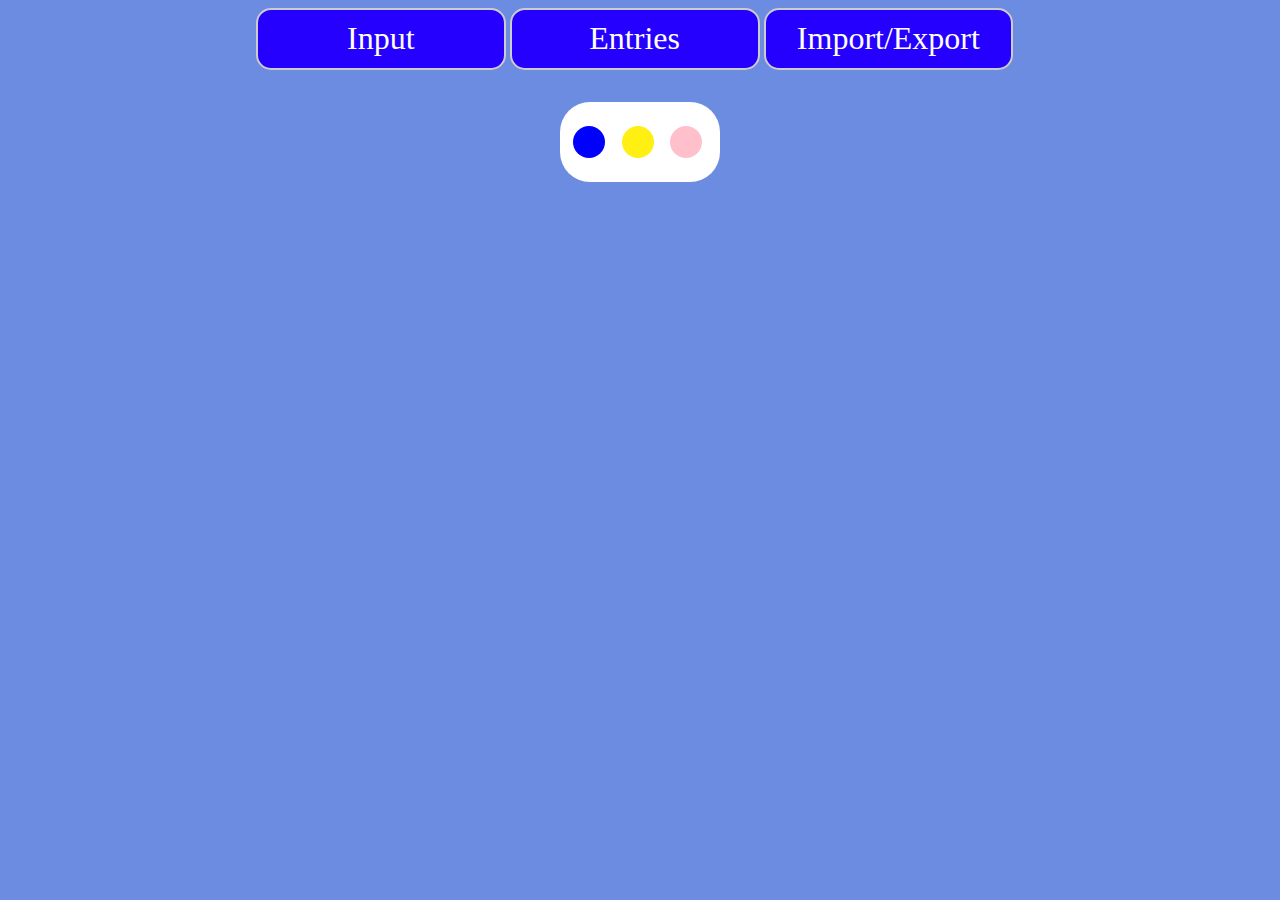
==== index.html @ f9a592c8 "test" ====
<!DOCTYPE html>
<html lang="en">
  <head>
    <meta charset="UTF-8" />
    <meta name="viewport" content="width=device-width, initial-scale=1.0" />
    <link
      rel="stylesheet"
      href="https://stackpath.bootstrapcdn.com/font-awesome/4.7.0/css/font-awesome.min.css"
    />
    <link rel="stylesheet" href="style.css" />
    <title>Diary App</title>
  </head>
  <body>
    <div class="nav">
      <div id="inputBtn" class="navItem" tabindex="1">Input</div>
      <div id="recordsBtn" class="navItem" tabindex="1">Entries</div>
      <div id="importExportBtn" class="navItem" tabindex="1">Import/Export</div>
    </div>

    <div class="colors">
      <div id="c1" class="color"></div>
      <div id="c2" class="color"></div>
      <div id="c3" class="color"></div>
    </div>
    <div id="input">
      <div class="paper">
        <textarea    name="note" id="note" cols="120" rows="10"></textarea>
        <button class="add-note">
          Save Note <i class="fa fa-pencil" aria-hidden="true"></i>
        </button>
      </div>
    </div>
    <br />
    <input oninput="filter()" class="filter" type="text" value="filter notes" />
    <div id="records"></div>
    <div class="importExport">
      <div class="nav">
        <p class="importExportText">
          Use the buttons below to export your notes as a JSON file or to import 
          a JSON notes for your notes feed.
        </p>
        <div id="importBtn" class="navItem import" tabindex="1">Import
          <input class="import-file" type="file" id="file" name="file" enctype="multipart/form-data" /><i class="fa fa-cloud-upload" aria-hidden="true"></i>
        </div>
         
 
        
        <div id="exportBtn" class="navItem import" tabindex="1">Export <i class="fa fa-cloud-download" aria-hidden="true"></i></div> 
          
        </div>
      </div>
    </div>
    <p class="importExportText alert">
      Notes imported successfully <i class="fa fa-smile-o" aria-hidden="true"></i>
    </p>
 
    <script src="notes-refactor.js"></script>
    <script src="ui-refactor.js"></script>
  </body>
</html>
---- style.css ----
* {
  -webkit-touch-callout: none; /* iOS Safari */
  -webkit-user-select: none; /* Safari */
  -khtml-user-select: none; /* Konqueror HTML */
  -moz-user-select: none; /* Firefox */
  -ms-user-select: none; /* Internet Explorer/Edge */
  user-select: none; /* Non-prefixed version, currently
                                    supported by Chrome and Opera */
}

body {
  background: rgb(108, 140, 226);
}

/* navigation */
.nav {
  display: block;
  margin: auto;
  width: 40vw;
}

.nav > .navItem {
  background: rgb(38, 0, 255);
  display: inline-block;
  color: #fff;
  border: 2px solid #ccc;
  width: 32%;
  height: 3rem;
  text-align: center;
  padding-top: 10px;
  border-radius: 15px;
  font-size: 2rem;
}

.nav > .navItem:hover {
  cursor: pointer;
  transition: 1s;
}

.nav > .navItem:focus {
  outline: none;
}

/* hide records initially */
#records {
  display: none;
  word-wrap: break-word;
}

/* paper input */
.paper {
  background: #fff;
  padding: 60px;
  position: relative;
  width: 80vw;
  display: block;
  margin: auto;
  margin-top: 3rem;
  height: 20rem;
  display: none;
}

.paper,
.paper::before,
.paper::after {
  /* Styles to distinguish sheets from one another */
  box-shadow: 1px 1px 1px rgba(0, 0, 0, 0.25);
  border: 1px solid #bbb;
}

.paper::before,
.paper::after {
  content: "";
  position: absolute;
  height: 95%;
  width: 99%;
  background-color: #eee;
}

.paper::before {
  right: 15px;
  top: 0;
  transform: rotate(-1deg);
  z-index: -1;
}

.paper::after {
  top: 5px;
  right: -5px;
  transform: rotate(1deg);
  z-index: -2;
}

.paper > textarea {
  border: none;
  overflow: auto;
  outline: none;

  -webkit-box-shadow: none;
  -moz-box-shadow: none;
  box-shadow: none;

  resize: none; /*remove the resize handle on the bottom right*/

  font-size: 2rem;
  width: 100%;
  height: 100%;
  font-family: Arial, Helvetica, sans-serif;
}

.add-note {
  background: rgb(156, 154, 154);
  color: #fff;
  outline: none;
  border: 2px solid #eee;
  font-size: 2rem;
  border-radius: 15px;
}

.add-note:hover {
  cursor: pointer;
  background: rgb(39, 37, 37);
  transition: 1s;
}

.colors {
  background: #fff;
  width: 10rem;
  height: 5rem;
  display: block;
  margin: auto;
  margin-top: 2rem;
  border-radius: 30px;
}

.color:hover {
  cursor: pointer;
}

.color:first-child {
  background: blue;
  width: 2rem;
  height: 2rem;
  display: inline-block;
  margin-top: 15%;
  margin-left: 8%;
  border-radius: 50%;
}

.color:nth-child(2) {
  background: rgb(255, 239, 19);
  width: 2rem;
  height: 2rem;
  display: inline-block;
  margin-top: 15%;
  margin-left: 8%;
  border-radius: 50%;
}

.color:nth-child(3) {
  background: pink;
  width: 2rem;
  height: 2rem;
  display: inline-block;
  margin-top: 15%;
  margin-left: 8%;
  border-radius: 50%;
}

/* notes style */
.card {
  display: block;
  margin: auto;
  width: 90vw;
  font-size: 2rem;
  background: #f0edd9;
  padding: 1rem;
}

.invisible {
  display: none;
}

.pencil-note:hover {
  cursor: pointer;
}

.fa-save {
  display: inline !important;
}

.fa-times-circle {
  margin-left: 90%;
  margin-bottom: 5srem;
}

.fa-times-circle:hover {
  cursor: pointer;
}

.filter {
  display: none;
  margin: auto;
  margin-top: 2rem;
  width: 20rem;
  height: 3rem;
  font-size: 2rem;
  text-align: center;
  margin-bottom: 1rem;
  outline: none;
  border: 2px solid #000;
  border-radius: 15px;
}

::-webkit-input-placeholder {
  text-align: center;
}

.importExport {
  display: none;
}

.import {
  width: 48% !important;
}

.import-file {
  /* background: red; */
  opacity: 0;
  width: 100%;
  height: 100%;
  position: absolute;
  top: 0;
  left: 0;
}

#importBtn {
  position: relative;
}

.importExportText {
  display: block;
  margin: auto;
  text-align: center;
  font-size: 2rem;
  background: #fff;
  padding: 1rem;
  border-radius: 15px;
  margin-bottom: 2rem;
  color: #524f4f;
  border: 2px solid #ccc;
}

.alert {
  margin-top: 10rem;
  width: 40rem;
  display: none;
}

/* media queries */
@media (max-width: 1500px) {
  .nav {
    width: 60vw;
  }
}

@media (max-width: 1000px) {
  .nav {
    width: 80vw;
  }
}

@media (max-width: 750px) {
  .nav {
    width: 70vw;
  }
  .nav > .navItem {
    display: block;
    margin: auto;
    margin-bottom: 1rem;
    width: 100%;
  }

  .add-note {
    font-size: 1.5rem;
  }

  .card {
    font-size: 1.5rem;
    width: 70vw;
  }
}
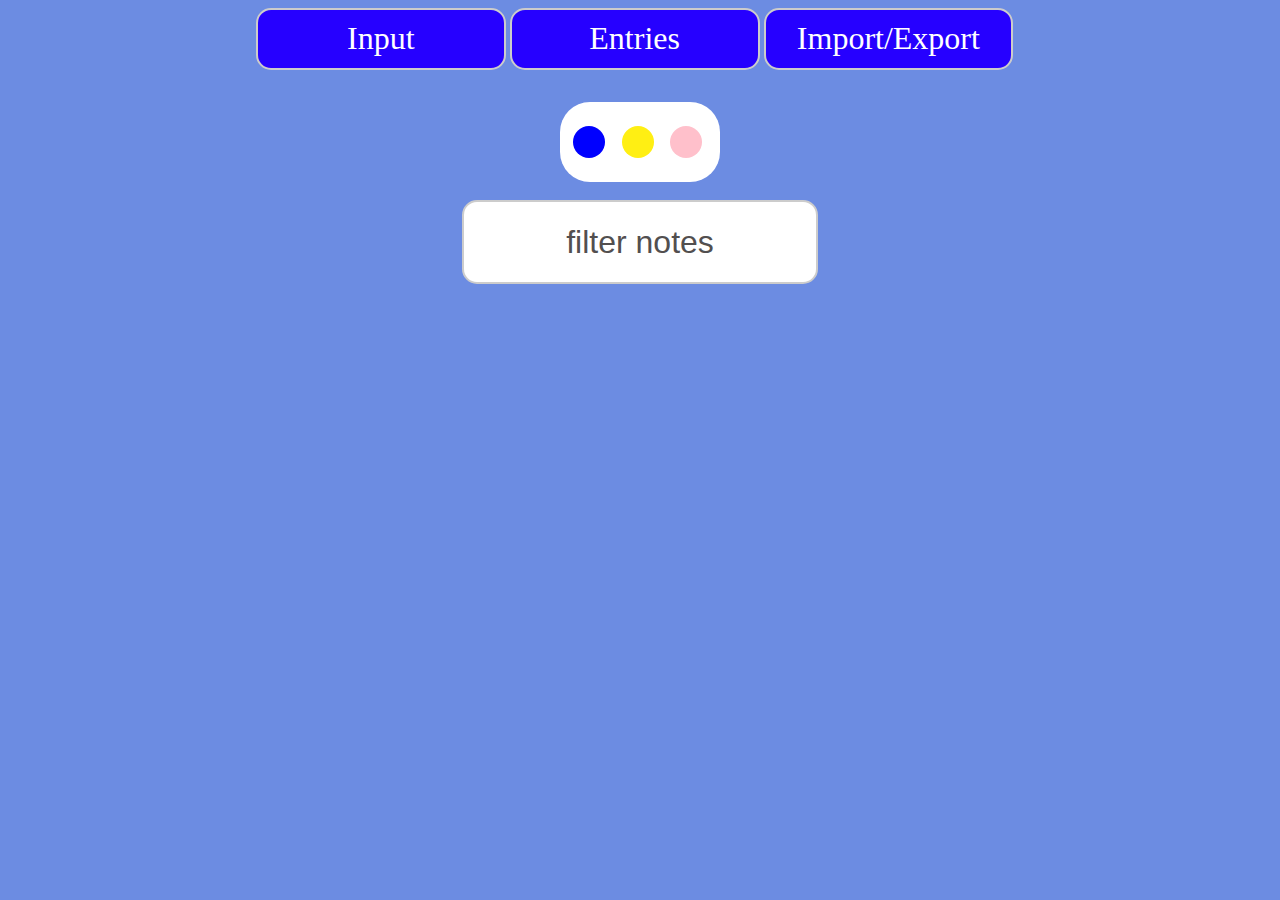
==== commit 876d6a22: "test bug fuix" ====
--- a/index.html
+++ b/index.html
@@ -24,18 +24,18 @@
     </div>
     <div id="input">
       <div class="paper">
-        <textarea    name="note" id="note" cols="120" rows="10"></textarea>
+        <textarea name="note" id="note" cols="120" rows="10"></textarea>
         <button class="add-note">
           Save Note <i class="fa fa-pencil" aria-hidden="true"></i>
         </button>
       </div>
     </div>
     <br />
-    <input oninput="filter()" class="filter" type="text" value="filter notes" />
+    <input oninput="filter()" class="filter uiText" type="text" value="filter notes" />
     <div id="records"></div>
     <div class="importExport">
       <div class="nav">
-        <p class="importExportText">
+        <p class="uiText">
           Use the buttons below to export your notes as a JSON file or to import 
           a JSON notes for your notes feed.
         </p>
@@ -50,7 +50,7 @@
         </div>
       </div>
     </div>
-    <p class="importExportText alert">
+    <p class="uiText alert">
       Notes imported successfully <i class="fa fa-smile-o" aria-hidden="true"></i>
     </p>
  
--- a/style.css
+++ b/style.css
@@ -189,6 +189,10 @@
   display: inline !important;
 }
 
+#saveEdit:hover {
+  cursor: pointer;
+}
+
 .fa-times-circle {
   margin-left: 90%;
   margin-bottom: 5srem;
@@ -238,7 +242,7 @@
   position: relative;
 }
 
-.importExportText {
+.uiText {
   display: block;
   margin: auto;
   text-align: center;
@@ -257,6 +261,12 @@
   display: none;
 }
 
+.custom-edit {
+  background: red !important;
+  position: sticky !important;
+  left: 90% !important;
+}
+
 /* media queries */
 @media (max-width: 1500px) {
   .nav {
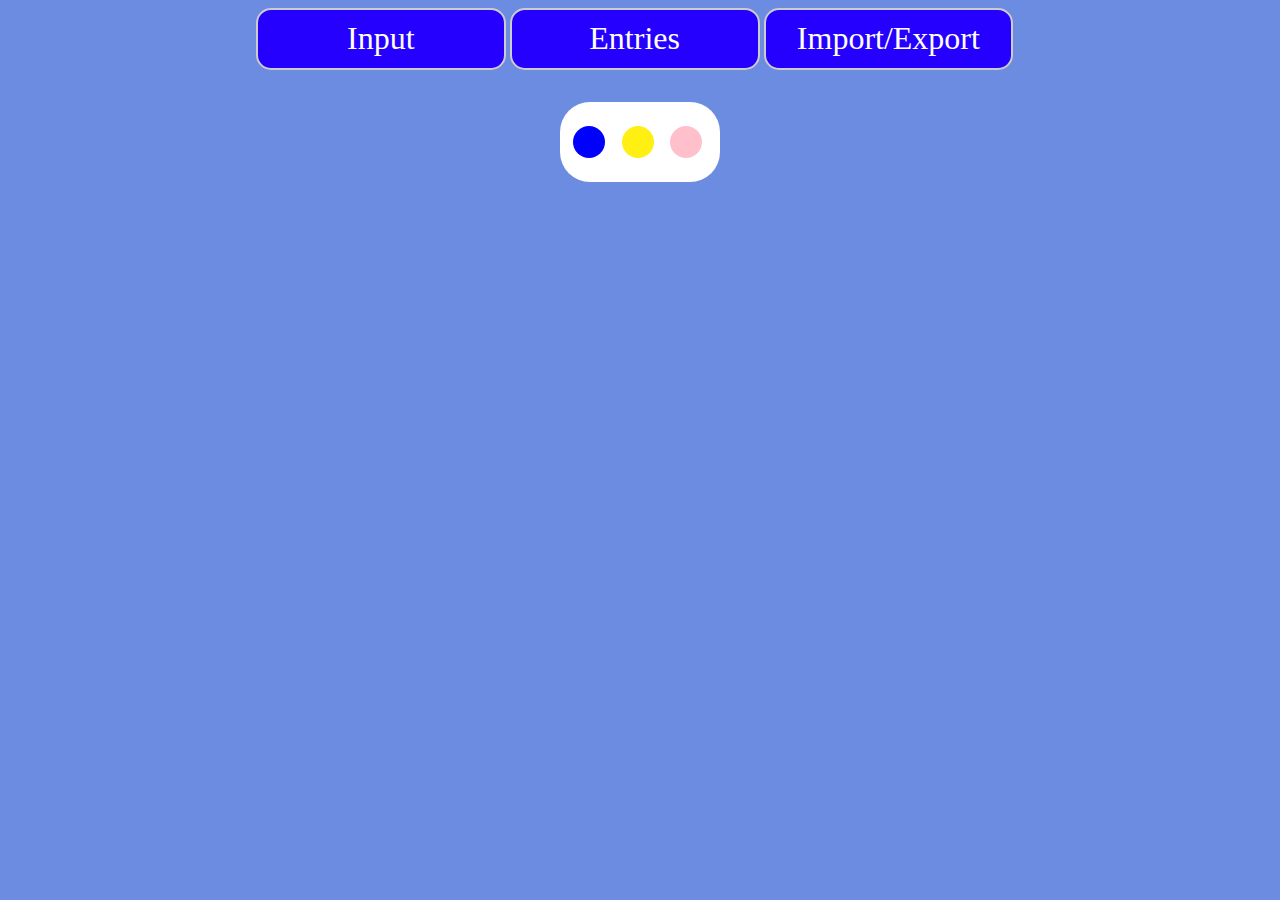
==== commit 879771a2: "made it so that app remembers the theme selected" ====
--- a/index.html
+++ b/index.html
@@ -24,7 +24,7 @@
     </div>
     <div id="input">
       <div class="paper">
-        <textarea name="note" id="note" cols="120" rows="10"></textarea>
+        <textarea onkeypress="checkForEnter(event)" name="note" id="note" cols="120" rows="10"></textarea>
         <button class="add-note">
           Save Note <i class="fa fa-pencil" aria-hidden="true"></i>
         </button>
--- a/style.css
+++ b/style.css
@@ -261,12 +261,6 @@
   display: none;
 }
 
-.custom-edit {
-  background: red !important;
-  position: sticky !important;
-  left: 90% !important;
-}
-
 /* media queries */
 @media (max-width: 1500px) {
   .nav {
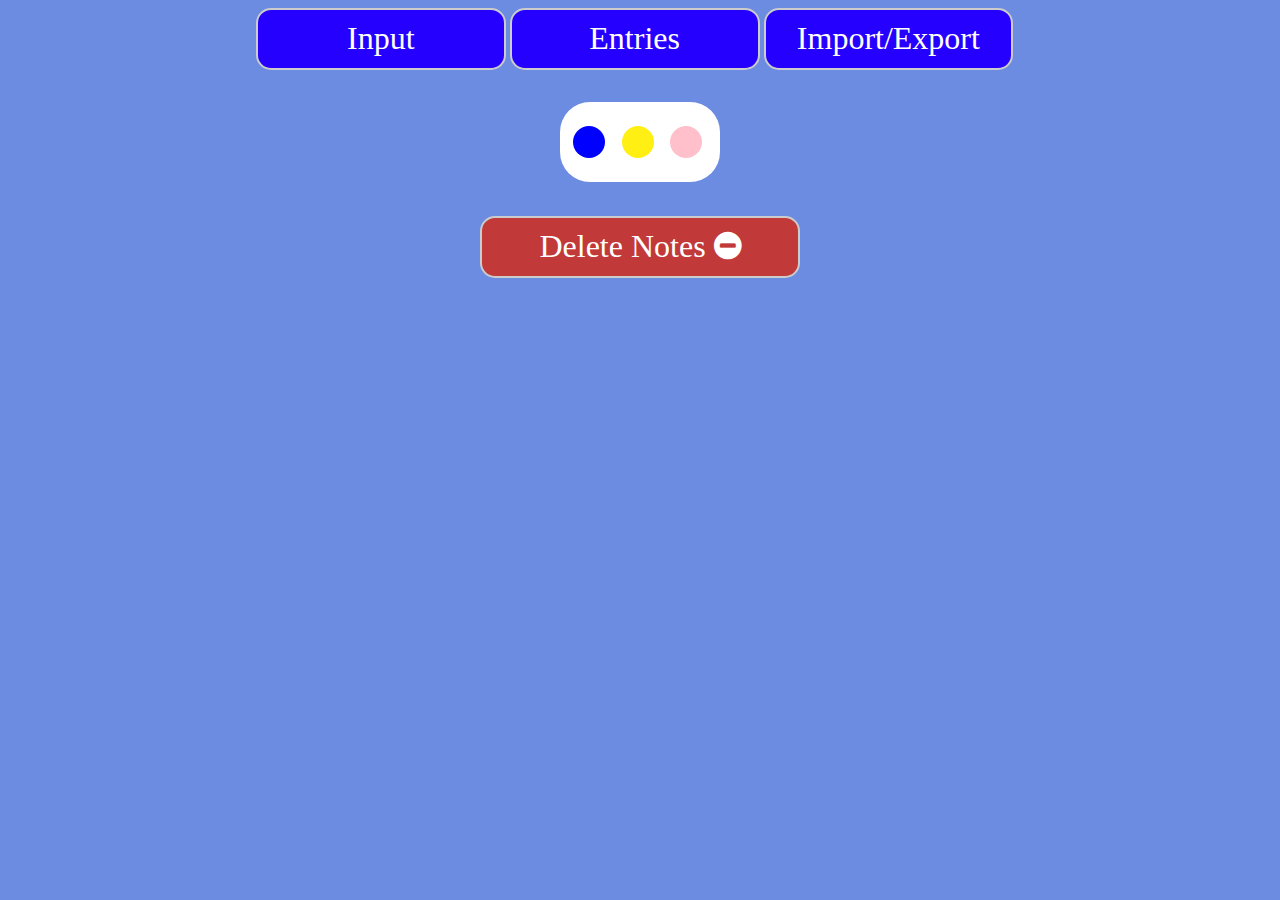
==== commit 49144a2f: "bug fix" ====
--- a/index.html
+++ b/index.html
@@ -24,13 +24,17 @@
     </div>
     <div id="input">
       <div class="paper">
-        <textarea onkeypress="checkForEnter(event)" name="note" id="note" cols="120" rows="10"></textarea>
+        <textarea name="note" id="note" cols="120" rows="10"></textarea>
         <button class="add-note">
           Save Note <i class="fa fa-pencil" aria-hidden="true"></i>
         </button>
       </div>
     </div>
     <br />
+    
+      <div id="deleteNotes" class="navItem" tabindex="1">Delete Notes <i class="fa fa-minus-circle" aria-hidden="true"></i></div> 
+     
+
     <input oninput="filter()" class="filter uiText" type="text" value="filter notes" />
     <div id="records"></div>
     <div class="importExport">
@@ -51,7 +55,7 @@
       </div>
     </div>
     <p class="uiText alert">
-      Notes imported successfully <i class="fa fa-smile-o" aria-hidden="true"></i>
+        <i class="fa fa-smile-o" aria-hidden="true"></i>
     </p>
  
     <script src="notes-refactor.js"></script>
--- a/style.css
+++ b/style.css
@@ -45,6 +45,7 @@
 #records {
   display: none;
   word-wrap: break-word;
+  font-family: Arial, Helvetica, sans-serif !important;
 }
 
 /* paper input */
@@ -167,6 +168,27 @@
   border-radius: 50%;
 }
 
+#deleteNotes {
+  background: rgb(194, 57, 57) !important;
+  display: block;
+  margin: auto;
+  margin-top: 1rem;
+  margin-bottom: 1rem;
+  color: #fff;
+  border: 2px solid #ccc;
+  width: 20%;
+  height: 3rem;
+  text-align: center;
+  padding-top: 10px;
+  border-radius: 15px;
+  font-size: 2rem;
+  outline: none;
+}
+
+#deleteNotes:hover {
+  cursor: pointer;
+}
+
 /* notes style */
 .card {
   display: block;
@@ -175,6 +197,14 @@
   font-size: 2rem;
   background: #f0edd9;
   padding: 1rem;
+}
+
+.card.card-fresh > p.text {
+  /* background: red; */
+  overflow-wrap: break-word !important;
+  word-wrap: break-word !important;
+  hyphens: auto !important;
+  font-family: inherit !important;
 }
 
 .invisible {
@@ -261,16 +291,43 @@
   display: none;
 }
 
+.save-fresh {
+  position: absolute;
+  left: 3%;
+}
+
+.delete-fresh {
+  display: inline-block;
+}
+
+.card-fresh {
+  position: relative;
+}
+
 /* media queries */
 @media (max-width: 1500px) {
   .nav {
     width: 60vw;
   }
+  .save-fresh {
+    position: absolute;
+    left: 5%;
+  }
+  #deleteNotes {
+    width: 25%;
+  }
 }
 
 @media (max-width: 1000px) {
   .nav {
     width: 80vw;
+  }
+
+  .save-fresh {
+    left: 7%;
+  }
+  #deleteNotes {
+    width: 30%;
   }
 }
 
@@ -293,4 +350,35 @@
     font-size: 1.5rem;
     width: 70vw;
   }
-}
+
+  .save-fresh {
+    left: 9%;
+  }
+  #deleteNotes {
+    width: 45%;
+  }
+}
+
+@media (max-width: 590px) {
+  .save-fresh {
+    left: 12%;
+    top: 67%;
+  }
+}
+
+@media (max-width: 500px) {
+  #importBtn,
+  #exportBtn {
+    width: 100% !important;
+  }
+  #deleteNotes {
+    width: 75%;
+  }
+}
+
+@media (max-width: 450px) {
+  .save-fresh {
+    left: 15%;
+    top: 67%;
+  }
+}
